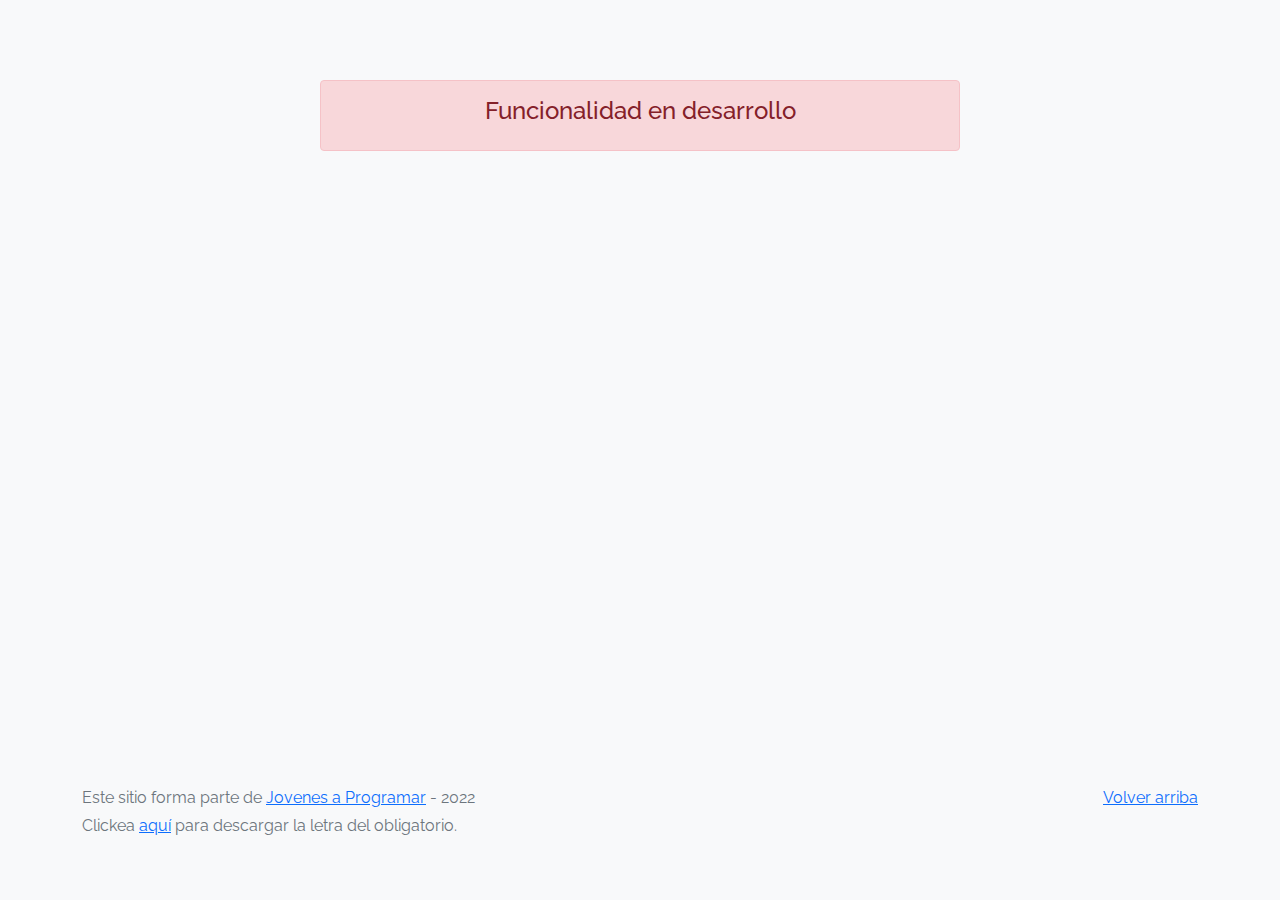
==== login.html @ 8cb2d492 "initial setup" ====
<!DOCTYPE html>
<html lang="es">

<head>
  <meta http-equiv="Content-Type" content="text/html; charset=UTF-8">
  <meta name="viewport" content="width=device-width, initial-scale=1, shrink-to-fit=no">
  <title>eMercado - Todo lo que busques está aquí</title>
  
  <link href="https://fonts.googleapis.com/css?family=Raleway:300,300i,400,400i,700,700i,900,900i" rel="stylesheet">
  <link href="css/bootstrap.min.css" rel="stylesheet">
  <link href="css/styles.css" rel="stylesheet">
  <style>
    body {
      background-color: rgb(248, 249, 250);
    }
  </style>
</head>

<body>
  <main class="mt-5">
    <div class="container">
      <div class="alert alert-danger text-center" role="alert">
        <h4 class="alert-heading">Funcionalidad en desarrollo</h4>
      </div>
    </div>
  </main>
  <footer class="text-muted">
    <div class="container">
      <p class="float-end">
        <a href="#">Volver arriba</a>
      </p>
      <p>Este sitio forma parte de <a href="https://jovenesaprogramar.edu.uy/" target="_blank">Jovenes a Programar</a> -
        2022</p>
      <p>Clickea <a target="_blank" href="Letra.pdf">aquí</a> para descargar la letra del obligatorio.</p>
    </div>
  </footer>
  <script src="js/login.js"></script>
</body>

</html>
---- css/styles.css ----
.jumbotron,
.card-body,
.container,
.site-header {
  font-family: 'Raleway', serif !important;
}

.jumbotron .display-4 {
  font-weight: bold;
}

nav a {
  text-decoration: none;
}

.bd-placeholder-img {
  font-size: 1.125rem;
  text-anchor: middle;
  -webkit-user-select: none;
  -moz-user-select: none;
  -ms-user-select: none;
  user-select: none;
}

@media (min-width: 768px) {
  .bd-placeholder-img-lg {
    font-size: 3.5rem;
  }
}

.jumbotron {
  height: 50vh;
  padding: 5em inherit;
  margin-bottom: 0;
  background-color: #53C0FB;
  background: url('../img/cover_back.png');
  background-size: cover;
  background-position: center;
  background-repeat: no-repeat;
  color: black;
  font-weight: bold;
}

@media (min-width: 768px) {
  .jumbotron {
    padding-top: 6rem;
    padding-bottom: 6rem;
  }
}

.jumbotron p:last-child {
  margin-bottom: 0;
}

.jumbotron-heading {
  font-weight: 300;
}

.jumbotron .container {
  max-width: 40rem;
  background-color: rgba(255, 255, 255, 0.5);
  border-radius: 10px;
  text-shadow: 1px 1px 2px grey;
}

.jumbotron .lead {
  font-size: 38px;
}

footer {
  padding-top: 3rem;
  padding-bottom: 3rem;
}

footer p {
  margin-bottom: .25rem;
}

.site-header a {
  color: white;
  transition: ease-in-out color .15s;
}

.site-header .dropdown-menu a {
  color: black;
}

.dropzone {
  border: 2px dashed #0087F7;
  border-radius: 5px;
  background: white;
}

.img-fit {
  max-height: 100%;
}

.alert {
  position: fixed;
  top: 80px;
  width: 50%;
  left: 50%;
  transform: translate(-50%, 0);
}

.lds-ring {
  display: inline-block;
  position: relative;
  width: 64px;
  height: 64px;
  top: 50%;
  left: 50%;
}

.cursor-active {
  cursor: pointer;
}

.left {
  float: left;
  padding: 4px;
  background-color: rgba(255, 255, 255, 0.5);
}

.lds-ring div {
  box-sizing: border-box;
  display: block;
  position: absolute;
  width: 51px;
  height: 51px;
  margin: 6px;
  border: 6px solid #fff;
  border-radius: 50%;
  animation: lds-ring 1.2s cubic-bezier(0.5, 0, 0.5, 1) infinite;
  border-color: #fff transparent transparent transparent;
}

.lds-ring div:nth-child(1) {
  animation-delay: -0.45s;
}

.lds-ring div:nth-child(2) {
  animation-delay: -0.3s;
}

.lds-ring div:nth-child(3) {
  animation-delay: -0.15s;
}

@keyframes lds-ring {
  0% {
    transform: rotate(0deg);
  }

  100% {
    transform: rotate(360deg);
  }
}

.signin {
  width: 100%;
  max-width: 330px;
  padding: 15px;
  margin: auto;
}

#spinner-wrapper {
  position: fixed;
  background-color: rgba(0, 0, 0, 0.5);
  width: 100%;
  height: 100%;
  top: 0;
  left: 0;
  z-index: 1021;
  display: none;
}

main {
  min-height: calc(100vh - 210px);
}

a.custom-card,
a.custom-card:hover {
  color: inherit;
  text-decoration: inherit;
}

.checked {
  color: orange;
}
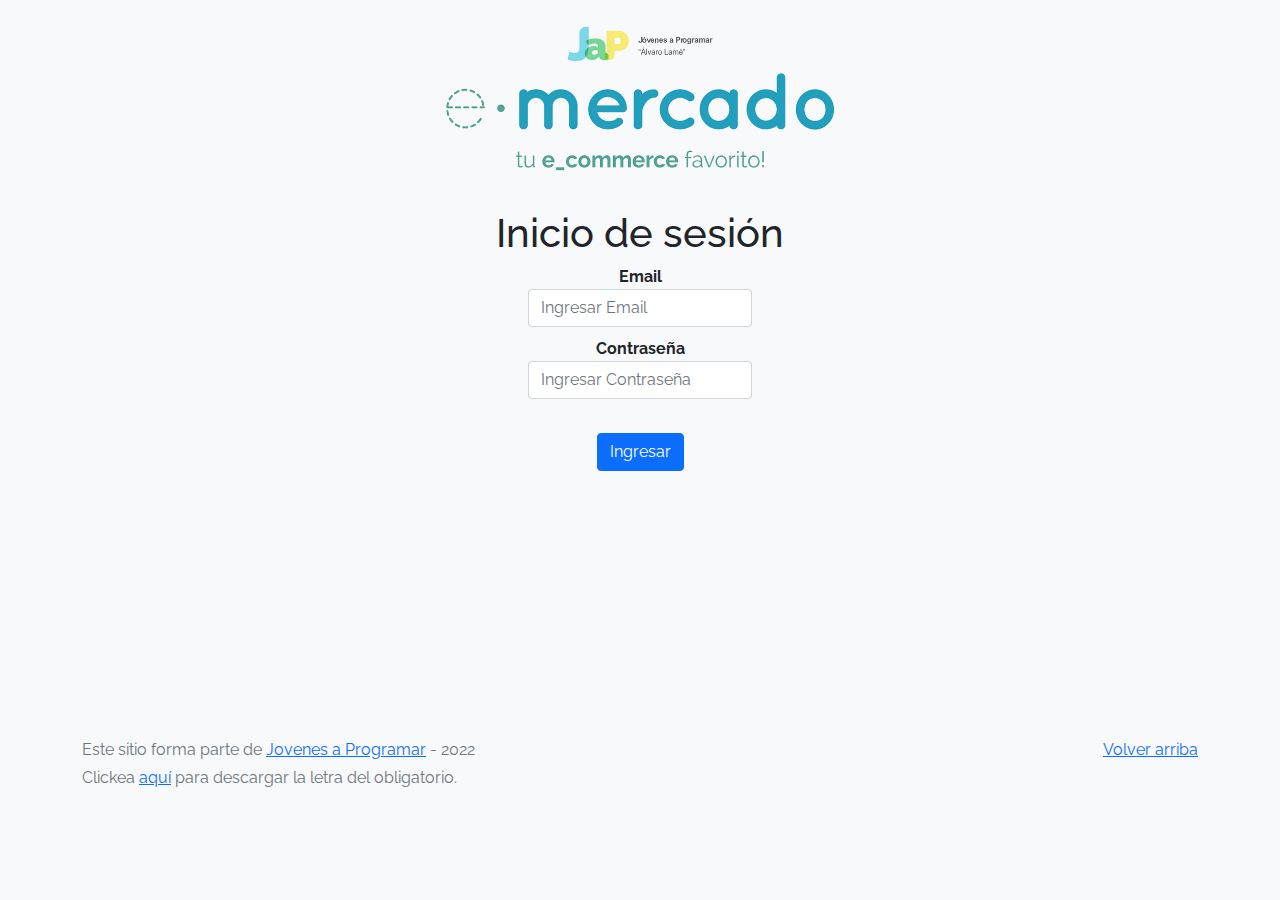
==== commit dd5e128f: "Actualizado" ====
--- a/login.html
+++ b/login.html
@@ -9,32 +9,45 @@
   <link href="https://fonts.googleapis.com/css?family=Raleway:300,300i,400,400i,700,700i,900,900i" rel="stylesheet">
   <link href="css/bootstrap.min.css" rel="stylesheet">
   <link href="css/styles.css" rel="stylesheet">
+  <link href="css/main.css" rel="stylesheet">
   <style>
     body {
       background-color: rgb(248, 249, 250);
     }
   </style>
+  <script src="js/login.js"></script>
 </head>
 
 <body>
-  <main class="mt-5">
-    <div class="container">
-      <div class="alert alert-danger text-center" role="alert">
-        <h4 class="alert-heading">Funcionalidad en desarrollo</h4>
-      </div>
-    </div>
-  </main>
-  <footer class="text-muted">
-    <div class="container">
-      <p class="float-end">
-        <a href="#">Volver arriba</a>
-      </p>
-      <p>Este sitio forma parte de <a href="https://jovenesaprogramar.edu.uy/" target="_blank">Jovenes a Programar</a> -
-        2022</p>
-      <p>Clickea <a target="_blank" href="Letra.pdf">aquí</a> para descargar la letra del obligatorio.</p>
-    </div>
-  </footer>
-  <script src="js/login.js"></script>
-</body>
+    <main class="container">
+        <img src="img/login.png" class="home-pic"> 
+        <div class="text-center">
+        <h1>Inicio de sesión</h1>
+        
+        <div class="field">
+            <label for="Email"><b>Email</b>
+            <input type="text" id="Email" placeholder="Ingresar Email" name="Email" class="form-control"></label><br>
+        </div> 
+        
+        <div class="field">
+            <label for="psw"><b>Contraseña</b>
+            <input type="password" id="psw" placeholder="Ingresar Contraseña" name="psw" class="form-control"></label><br><br>
+        </div>
+            
+        <button class="btn btn-primary" id="Inicio">Ingresar</button>
+        </div>
+    </main>
+
+    <footer class="text-muted">
+        <div class="container">
+        <p class="float-end">
+            <a href="#">Volver arriba</a>
+        </p>
+        <p>Este sitio forma parte de <a href="https://jovenesaprogramar.edu.uy/" target="_blank">Jovenes a Programar</a> -
+            2022</p>
+        <p>Clickea <a target="_blank" href="Letra.pdf">aquí</a> para descargar la letra del obligatorio.</p>
+        </div>
+    </footer>
+    </body>
 
 </html>--- a/css/main.css
+++ b/css/main.css
@@ -0,0 +1,12 @@
+.error{
+    border-color: red;
+}
+.field{
+    margin-bottom: 10px;
+}
+.home-pic{
+    max-width: 500px;
+    width: 100%;
+    display: block;
+    margin: auto;
+}